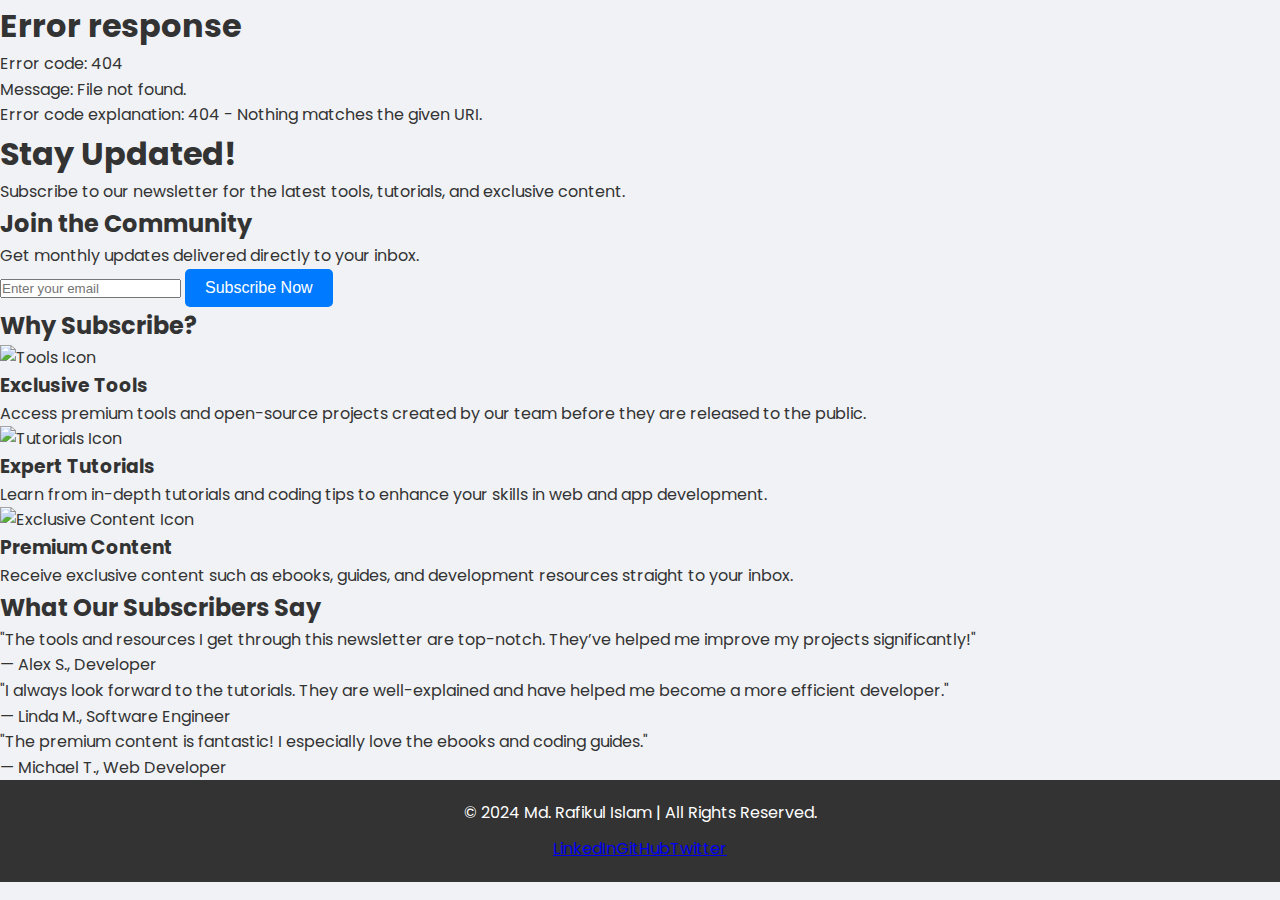
==== newsletter/index.html @ 86b41fae "added page newsletter page html and script" ====
<!DOCTYPE html>
<html lang="en">
<head>
    <meta charset="UTF-8">
    <meta name="viewport" content="width=device-width, initial-scale=1.0">
    <meta name="description" content="Subscribe to our newsletter for updates on tools, tutorials, and exclusive content.">
    <meta name="keywords" content="newsletter, subscription, updates, tutorials, premium content, tools">
    <meta name="author" content="Md. Rafikul Islam">
    <title>Newsletter Subscription</title>

    <!-- Stylesheets -->
    <link rel="stylesheet" href="../assets/css/style.css">
    <link rel="stylesheet" href="../assets/css/newsletter.css">
    <link href="https://fonts.googleapis.com/css2?family=Poppins:wght@300;400;500;600&display=swap" rel="stylesheet">
</head>
<body>

    <!-- Header Section -->
    <div id="header-container"></div>

    <!-- newsletter Section -->
    <section class="newsletter">
        <div class="newsletter__content">
            <h1 class="newsletter__title">Stay Updated!</h1>
            <p class="newsletter__subtitle">Subscribe to our newsletter for the latest tools, tutorials, and exclusive content.</p>
        </div>
    </section>

    <!-- Subscription Form Section -->
    <section class="subscribe">
        <div class="subscribe__container">
            <h2 class="subscribe__heading">Join the Community</h2>
            <p class="subscribe__text">Get monthly updates delivered directly to your inbox.</p>
            
            <form class="subscribe__form" action="#" method="POST">
                <input type="email" class="subscribe__input" placeholder="Enter your email" required>
                <button type="submit" class="button button--primary">Subscribe Now</button>
            </form>
        </div>
    </section>

    <!-- Benefits Section -->
    <section class="benefits">
        <div class="benefits__container">
            <h2 class="benefits__heading">Why Subscribe?</h2>
            <div class="benefits__grid">
                <div class="benefit__item">
                    <img src="https://placehold.co/68x68" alt="Tools Icon" class="benefit__icon">
                    <h3>Exclusive Tools</h3>
                    <p>Access premium tools and open-source projects created by our team before they are released to the public.</p>
                </div>
                <div class="benefit__item">
                    <img src="https://placehold.co/68x68" alt="Tutorials Icon" class="benefit__icon">
                    <h3>Expert Tutorials</h3>
                    <p>Learn from in-depth tutorials and coding tips to enhance your skills in web and app development.</p>
                </div>
                <div class="benefit__item">
                    <img src="https://placehold.co/68x68" alt="Exclusive Content Icon" class="benefit__icon">
                    <h3>Premium Content</h3>
                    <p>Receive exclusive content such as ebooks, guides, and development resources straight to your inbox.</p>
                </div>
            </div>
        </div>
    </section>

    <!-- Testimonials Section -->
    <section class="testimonials">
        <div class="testimonials__container">
            <h2 class="testimonials__heading">What Our Subscribers Say</h2>
            <div class="testimonials__grid">
                <div class="testimonial__item">
                    <p>"The tools and resources I get through this newsletter are top-notch. They’ve helped me improve my projects significantly!"</p>
                    <span class="testimonial__author">— Alex S., Developer</span>
                </div>
                <div class="testimonial__item">
                    <p>"I always look forward to the tutorials. They are well-explained and have helped me become a more efficient developer."</p>
                    <span class="testimonial__author">— Linda M., Software Engineer</span>
                </div>
                <div class="testimonial__item">
                    <p>"The premium content is fantastic! I especially love the ebooks and coding guides."</p>
                    <span class="testimonial__author">— Michael T., Web Developer</span>
                </div>
            </div>
        </div>
    </section>

    <!-- Footer -->
    <footer class="footer">
        <div class="footer__content">
            <p>&copy; 2024 Md. Rafikul Islam | All Rights Reserved.</p>
            <ul class="footer__social">
                <li><a href="#">LinkedIn</a></li>
                <li><a href="#">GitHub</a></li>
                <li><a href="#">Twitter</a></li>
            </ul>
        </div>
    </footer>
    <script>
        // Load the header.html dynamically
        fetch('../common/header.html')
            .then(response => response.text())
            .then(data => {
                document.getElementById('header-container').innerHTML = data;
            });
    </script>

</body>
</html>
---- assets/css/style.css ----
/* General Reset */
* {
    margin: 0;
    padding: 0;
    box-sizing: border-box;
}

/* Scrollbar Styles for WebKit Browsers */
::-webkit-scrollbar {
    width: 12px;
    height: 12px;
}

::-webkit-scrollbar-track {
    background: #f1f1f1;
    border-radius: 10px;
}

::-webkit-scrollbar-thumb {
    background: #888;
    border-radius: 10px;
}

::-webkit-scrollbar-thumb:hover {
    background: #555;
}

/* Scrollbar Styles for Firefox */
* {
    scrollbar-width: thin;
    scrollbar-color: #888 #f1f1f1;
}

/* General Body Styling */
body {
    font-family: 'Poppins', sans-serif;
    background: #f0f2f5;
    color: #333;
    line-height: 1.6;
    overflow-x: hidden; /* Prevent horizontal scrolling */
}

/* Navbar Styles */
.header {
    background-color: #ffffff;
    box-shadow: 0 2px 4px rgba(0, 0, 0, 0.1);
    position: fixed;
    width: 100%;
    top: 0;
    left: 0;
    z-index: 1000;
}

.navbar {
    display: flex;
    justify-content: space-between;
    align-items: center;
    padding: 20px;
    max-width: 1200px;
    margin: 0 auto;
}

.navbar__title {
    font-size: 24px;
    font-weight: 600;
    color: #333;
}

.navbar__links {
    list-style: none;
    display: flex;
}

.navbar__item {
    margin-left: 20px;
}

.navbar__link {
    text-decoration: none;
    color: #333;
    font-weight: 500;
    transition: color 0.3s ease;
}

.navbar__link:hover {
    color: #007bff;
}

/* Hero Section Styles */
.hero {
    height: 100vh;
    display: flex;
    justify-content: center;
    align-items: center;
    background: url('../images/hero-bg.jpg') no-repeat center center/cover;
    position: relative;
    margin-top: 80px;
}

.hero__content {
    text-align: center;
    padding: 50px;
}

.hero__title {
    font-size: 48px;
    color: #ffffff;
    margin-bottom: 20px;
}

.hero__subtitle {
    font-size: 20px;
    color: #dddddd;
    margin-bottom: 30px;
}

.button {
    display: inline-block;
    padding: 10px 20px;
    font-size: 16px;
    border: none;
    cursor: pointer;
    transition: background-color 0.3s ease;
}

.button--primary {
    background-color: #007bff;
    color: #ffffff;
    border-radius: 5px;
}

.button--primary:hover {
    background-color: #0056b3;
}

/* Projects Section */
.projects {
    padding: 80px 20px;
    background-color: #f9f9f9;
}

.projects__heading {
    text-align: center;
    font-size: 32px;
    margin-bottom: 40px;
}

.projects__grid {
    display: grid;
    grid-template-columns: repeat(auto-fit, minmax(300px, 1fr));
    gap: 20px;
}

/* Card Styles */
.card {
    background-color: #ffffff;
    padding: 20px;
    border-radius: 15px;
    box-shadow: 0 4px 8px rgba(0, 0, 0, 0.1);
    text-align: center;
}

.card__image {
    width: 100%;
    height: auto;
    border-radius: 10px;
    margin-bottom: 20px;
}

.card__title {
    font-size: 24px;
    margin-bottom: 10px;
}

.card__description {
    font-size: 16px;
    margin-bottom: 20px;
}

.button--secondary {
    background-color: #6c757d;
    color: #ffffff;
    border-radius: 5px;
}

.button--secondary:hover {
    background-color: #5a6268;
}

/* Footer */
.footer {
    padding: 20px;
    background-color: #333;
    color: #ffffff;
    text-align: center;
}

.footer__social {
    list-style: none;
    display: flex;
    justify-content: center;
    margin-top: 10px;
}

.footer__social-item {
    margin: 0 10px;
}

.footer__social-item a {
    color: #ffffff;
    text-decoration: none;
    transition: color 0.3s ease;
}

.footer__social-item a:hover {
    color: #007bff;
}
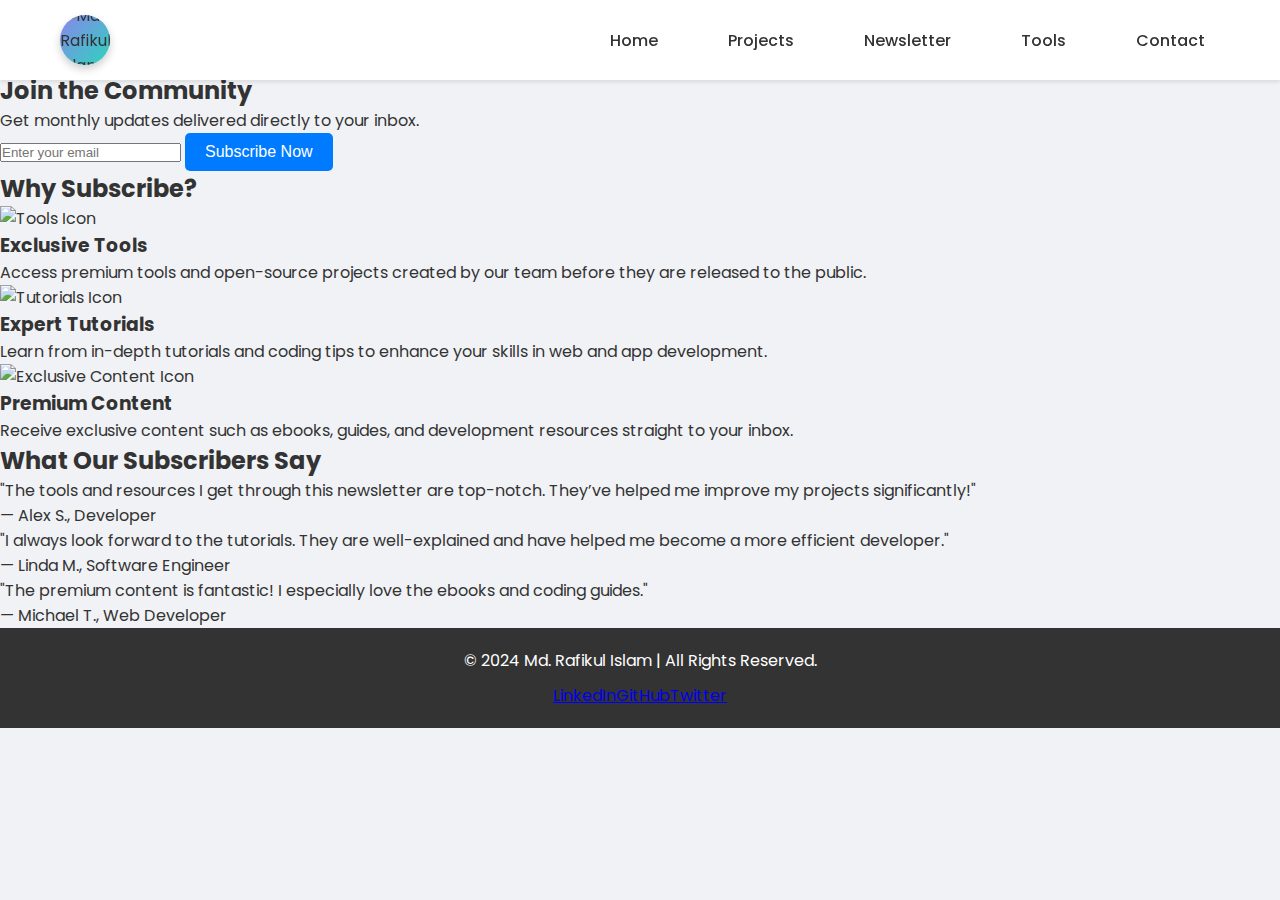
==== commit 16694162: "added dynamic header tab" ====
--- a/newsletter/index.html
+++ b/newsletter/index.html
@@ -94,14 +94,22 @@
                 <li><a href="#">Twitter</a></li>
             </ul>
         </div>
-    </footer>
-    <script>
+    </footer><script>
         // Load the header.html dynamically
         fetch('../common/header.html')
             .then(response => response.text())
             .then(data => {
+                // Insert the loaded header HTML into the container
                 document.getElementById('header-container').innerHTML = data;
-            });
+    
+                // Now that the header is loaded, set the active tab
+                document.querySelectorAll('.navbar__link').forEach(link => {
+                    if (link.href === window.location.href) {
+                        link.classList.add('active');
+                    }
+                });
+            })
+            .catch(error => console.error('Error loading header:', error));
     </script>
 
 </body>
--- a/assets/css/style.css
+++ b/assets/css/style.css
@@ -8,7 +8,7 @@
 /* Scrollbar Styles for WebKit Browsers */
 ::-webkit-scrollbar {
     width: 12px;
-    height: 12px;
+    /* height: 12px; */
 }
 
 ::-webkit-scrollbar-track {
@@ -36,11 +36,12 @@
     font-family: 'Poppins', sans-serif;
     background: #f0f2f5;
     color: #333;
-    line-height: 1.6;
+    /* line-height: 1.6; */
     overflow-x: hidden; /* Prevent horizontal scrolling */
 }
 
 /* Navbar Styles */
+/* General Header Styling */
 .header {
     background-color: #ffffff;
     box-shadow: 0 2px 4px rgba(0, 0, 0, 0.1);
@@ -49,26 +50,48 @@
     top: 0;
     left: 0;
     z-index: 1000;
-}
-
+    backdrop-filter: blur(10px); /* Glassy effect */
+}
+
+/* Navbar Styles */
 .navbar {
     display: flex;
     justify-content: space-between;
     align-items: center;
-    padding: 20px;
+    padding: 15px 20px;
     max-width: 1200px;
     margin: 0 auto;
 }
 
+/* Logo Styles */
+.navbar__logo {
+    background: linear-gradient(135deg, #8C84EF, #2BD5BB);
+    border-radius: 50%;
+    display: flex;
+    align-items: center;
+    justify-content: center;
+    width: 50px; /* Adjust width as needed */
+    height: 50px; /* Adjust height as needed */
+    box-shadow: 0 4px 8px rgba(0, 0, 0, 0.2);
+    overflow: hidden;
+}
+
+.main_logo {
+    width: 100%;
+    height: auto;
+}
+
 .navbar__title {
+    color: #ffffff;
     font-size: 24px;
     font-weight: 600;
-    color: #333;
-}
-
+}
+
+/* Navbar Links */
 .navbar__links {
     list-style: none;
     display: flex;
+    gap: 20px;
 }
 
 .navbar__item {
@@ -79,11 +102,81 @@
     text-decoration: none;
     color: #333;
     font-weight: 500;
-    transition: color 0.3s ease;
-}
-
+    padding: 10px 15px;
+    border-radius: 8px;
+    transition: color 0.3s ease, background-color 0.3s ease;
+}
+
+/* Hover and Active States */
 .navbar__link:hover {
     color: #007bff;
+    background-color: #f0f8ff; /* Light blue background on hover */
+}
+
+.navbar__link::before {
+    content: '';
+    position: absolute;
+    bottom: 0;
+    left: 50%;
+    transform: translateX(-50%);
+    width: 0;
+    height: 2px;
+    background-color: #007bff;
+    transition: width 0.3s ease;
+}
+
+.navbar__link:hover::before {
+    width: 100%;
+}
+
+/* Styles for the active tab */
+.navbar__link.active {
+    background-color: #007bff;
+    color: #fff;
+    font-weight: bold;
+    border-radius: 5px;
+    padding: 10px 15px;
+}
+
+
+.navbar__link.active::before {
+    width: 100%;
+    background-color: #fff; /* White underline for active item */
+}
+
+/* Media Queries for Responsiveness */
+@media (max-width: 768px) {
+    .navbar {
+        padding: 8px;
+        flex-direction: column;
+    }
+
+    .navbar__links {
+        flex-direction: column;
+        gap: 10px;
+    }
+
+    .navbar__item {
+        margin-left: 0;
+    }
+
+    .navbar__link {
+        padding: 8px 10px;
+    }
+}
+
+
+/* Hero Section Styles */
+.hero-bg {
+    background: url('path/to/your-hero-image.jpg') no-repeat center center;
+    background-size: cover; /* Ensure the image covers the hero section */
+    height: 100vh; /* Full viewport height */
+    width: 100%;
+    position: relative;
+    display: flex;
+    align-items: center;
+    justify-content: center;
+    color: #ffffff; /* Text color on top of the hero background */
 }
 
 /* Hero Section Styles */
@@ -92,9 +185,9 @@
     display: flex;
     justify-content: center;
     align-items: center;
-    background: url('../images/hero-bg.jpg') no-repeat center center/cover;
+    background: url('../images/hero-bg-1.jpg') no-repeat center center/cover;
     position: relative;
-    margin-top: 80px;
+    margin-top: 66px;
 }
 
 .hero__content {
@@ -134,58 +227,237 @@
 }
 
 /* Projects Section */
+/* General Styles */
 .projects {
-    padding: 80px 20px;
-    background-color: #f9f9f9;
+    padding: 2rem;
 }
 
 .projects__heading {
     text-align: center;
-    font-size: 32px;
-    margin-bottom: 40px;
-}
-
-.projects__grid {
-    display: grid;
-    grid-template-columns: repeat(auto-fit, minmax(300px, 1fr));
-    gap: 20px;
-}
-
-/* Card Styles */
-.card {
-    background-color: #ffffff;
-    padding: 20px;
-    border-radius: 15px;
-    box-shadow: 0 4px 8px rgba(0, 0, 0, 0.1);
+    font-size: 2rem;
+    margin-bottom: 1.5rem;
+}
+
+.projects__container {
+    display: flex;
+    justify-content: space-between;
+}
+
+/* 70% Main Area */
+.projects__main {
+    width: 70%;
+    display: flex;
+    flex-direction: column;
+}
+
+/* Project Info Section */
+.project__info {
+    display: flex;
+}
+
+.projects__main-left, .projects__main-right {
+    width: 50%;
+    padding: 1rem;
+}
+
+.projects__slider {
+    width: 100%;
+    height: 100%;
+    /* aspect-ratio: 1/1; */
+    background-color: #f0f0f0;
+}
+
+.projects__slider img {
+    width: 100%;
+    height: 100%;
+    object-fit: cover;
+}
+
+.projects__main-right {
+    display: flex;
+    flex-direction: column;
+    justify-content: center;
+}
+
+.projects__title {
+    font-size: 1.8rem;
+    margin-bottom: 0.5rem;
+}
+
+.projects__description {
+    margin-bottom: 1rem;
+}
+
+.projects__tags .tag {
+    display: inline-block;
+    background-color: #e0e0e0;
+    margin-right: 0.5rem;
+    padding: 0.3rem 0.6rem;
+    border-radius: 5px;
+}
+
+/* Project Details Row */
+.projects__details {
+    display: flex;
+    justify-content: space-between;
+    /* padding: 0 1rem; */
+    /* font-size: 1rem; */
+}
+
+/* Slider Container */
+/* Slider Container */
+.projects__slider-container {
+    display: flex;
+    justify-content: center;
+    width: 100%;
+    padding: 1rem 0;
+    position: relative;
+}
+
+/* Projects Main Slider */
+.projects__main-slider {
+    display: flex;
+    overflow: hidden;
+    /* width: 70%; Adjust as per your layout */
+}
+
+/* Each Slide (Project) */
+.projects__main {
+    display: none;
+    flex-direction: column;
+    width: 100%;
+    /* justify-content: space-between; */ /* Adjust for spacing between content */
+}
+
+.slide.active {
+    display: flex;
+}
+
+/* Slider Links Inside Projects Details */
+.projects__details {
+    /* display: flex; */
+    /* justify-content: space-between; */
+    /* padding: 1rem 0; */
+    /* margin-top: 1rem; */
+    /* align-items: center; */
+    /* font-size: 1.1rem; */
+}
+
+.slider__prev, .slider__next {
+    text-decoration: none;
+    font-size: 1.5rem;
+    color: #333;
+    margin: 0 1rem;
+    cursor: pointer;
+}
+
+.slider__prev:hover, .slider__next:hover {
+    color: #555;
+}
+
+/* Project Meta (Cost, Duration, Industry) */
+.project__meta {
+    font-size: 1rem;
+}
+
+/* Project Info and Details */
+.project__info {
+    display: flex;
+    justify-content: space-between;
+}
+
+.projects__main-left, .projects__main-right {
+    flex: 1;
+}
+
+.projects__slider img {
+    max-width: 100%;
+    height: auto;
+}
+
+.projects__tags .tag {
+    display: inline-block;
+    background-color: #ddd;
+    padding: 0.3rem 0.6rem;
+    margin-right: 0.3rem;
+    border-radius: 4px;
+}
+
+
+/* 16% Other Projects Area: List View */
+.projects__others {
+    width: 16%;
+    padding-left: 1rem;
+}
+
+.projects__other-list {
+    list-style: none;
+    padding: 0;
+    margin: 0;
+}
+
+.projects__other-item {
+    display: flex;
+    flex-direction: column;
+    align-items: center;
+    margin-bottom: 1rem;
+}
+
+.projects__other-item img {
+    width: 100%;
+    height: auto;
+    /* aspect-ratio: 1/1; */
+    object-fit: cover;
+    margin-bottom: 0.5rem;
+}
+
+
+.project__other-title {
+    font-size: 1rem;
     text-align: center;
 }
 
-.card__image {
-    width: 100%;
-    height: auto;
-    border-radius: 10px;
-    margin-bottom: 20px;
-}
-
-.card__title {
-    font-size: 24px;
-    margin-bottom: 10px;
-}
-
-.card__description {
-    font-size: 16px;
-    margin-bottom: 20px;
-}
-
-.button--secondary {
-    background-color: #6c757d;
-    color: #ffffff;
-    border-radius: 5px;
-}
-
-.button--secondary:hover {
-    background-color: #5a6268;
-}
+.projects__count {
+    display: flex;
+    align-items: center;
+    justify-content: center;
+    background-color: #e0e0e0;
+    padding: 1rem;
+    text-align: center;
+    font-size: 1.5rem;
+    font-weight: bold;
+}
+
+
+/* Responsive Design */
+@media (max-width: 768px) {
+    .projects__container {
+        flex-direction: column;
+    }
+
+    .projects__main, .projects__details, .projects__others {
+        width: 100%;
+    }
+
+    .projects__main-left, .projects__main-right {
+        width: 100%;
+    }
+
+    .projects__others {
+        grid-template-columns: 1fr;
+    }
+
+    .projects__count {
+        grid-column: span 1;
+    }
+}
+
+
+
+
+
+
+
 
 /* Footer */
 .footer {
